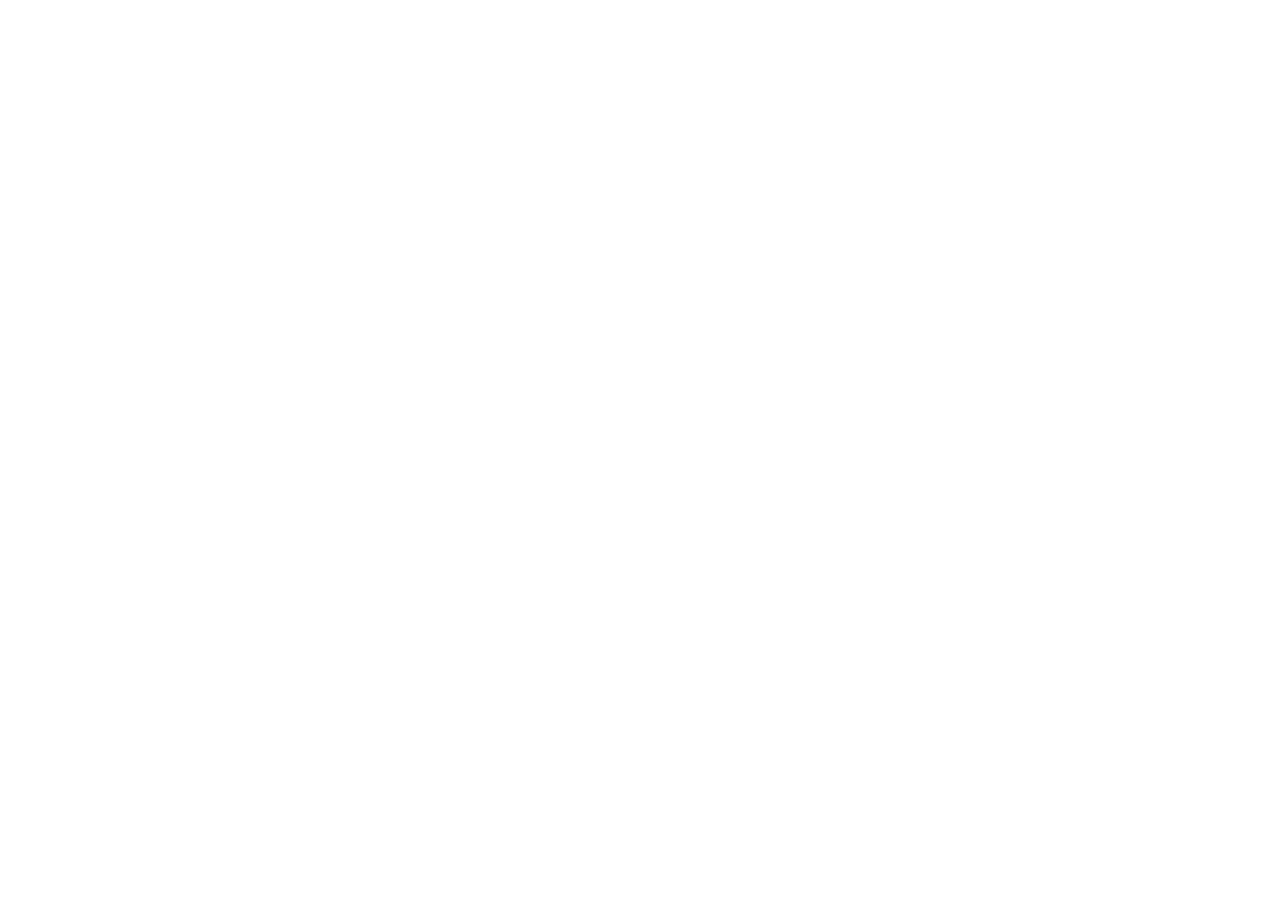
==== index.htm @ 0136e15d "Initial commit" ====
<html>
<head><title>Muzyka metalowa</title></head>

<body>

    <div id="header">
    </div>

    <div id="description">
    </div>

    <div id="content">
    </div>

    <div id="footer">
    </div>

</body>
</html>
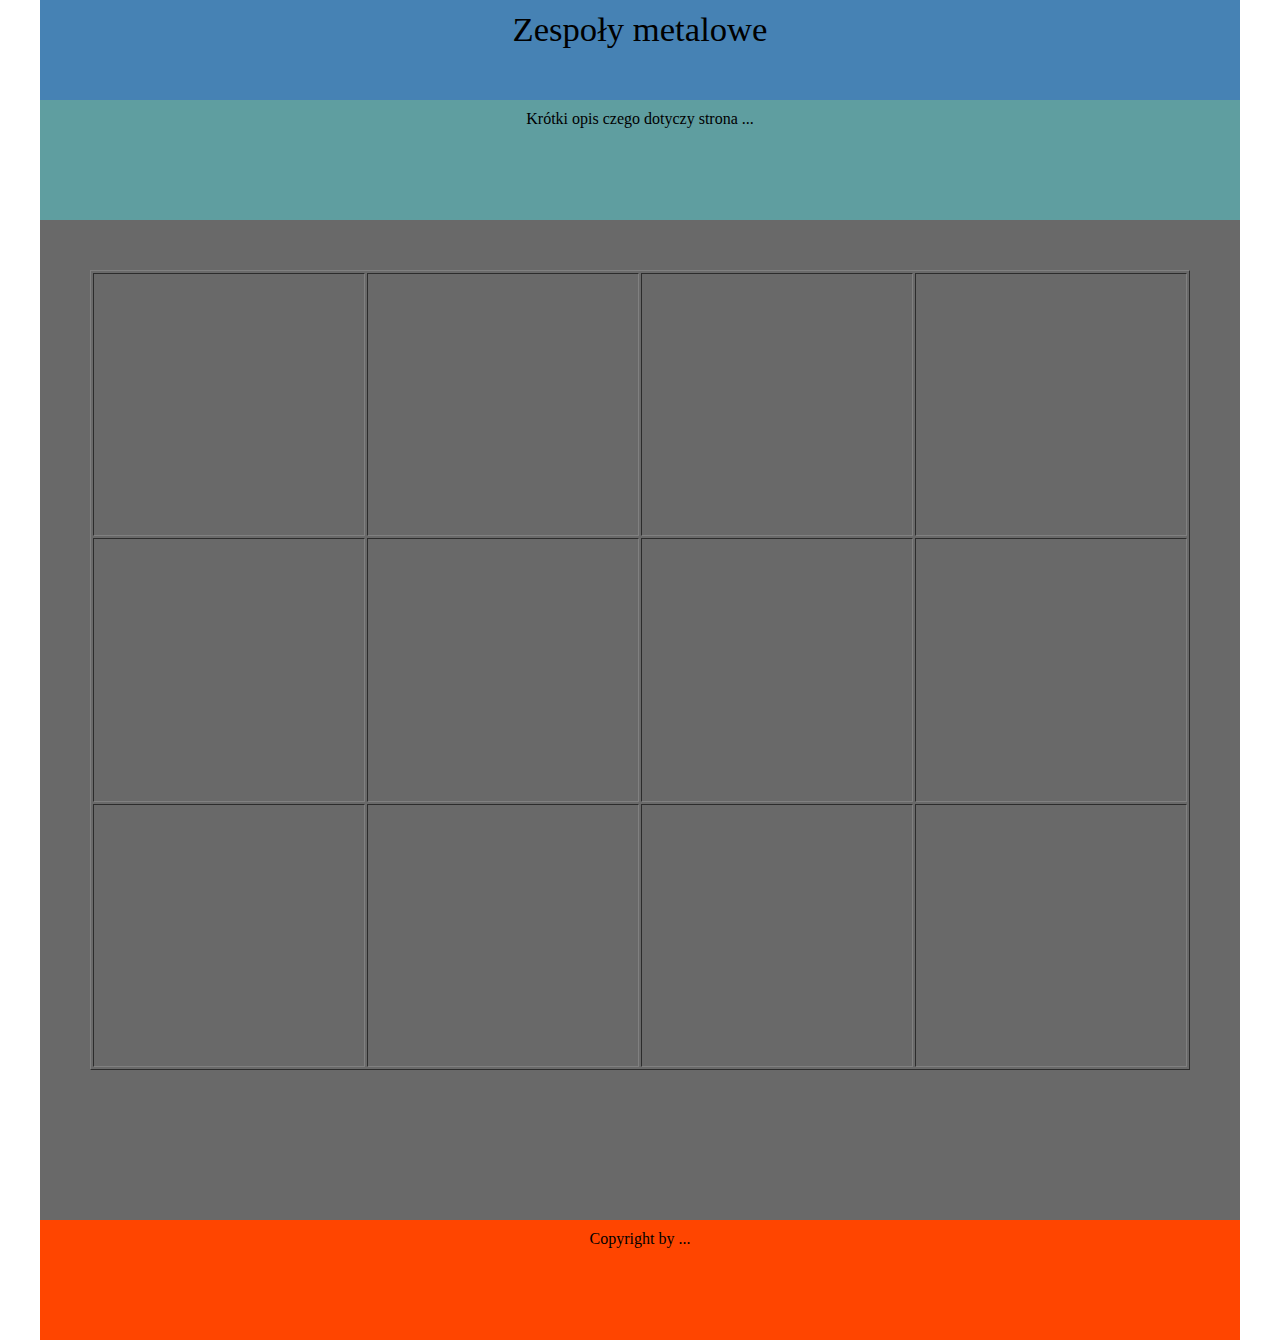
==== commit 7b4edafb: "Poprawki + nowy plik zespołu" ====
--- a/index.htm
+++ b/index.htm
@@ -1,18 +1,47 @@
 <html>
-<head><title>Muzyka metalowa</title></head>
+<head>
+    <title>Muzyka metalowa</title>
+    <link rel="stylesheet" type="text/css" href="css/styles.css" media="screen" />
+</head>
 
 <body>
 
     <div id="header">
+        Zespoły metalowe
     </div>
 
     <div id="description">
+        Krótki opis czego dotyczy strona ...
     </div>
 
     <div id="content">
+
+        <table id="bands" border=1>
+            <tr>
+                <td></td>
+                <td></td>
+                <td></td>
+                <td></td>
+            </tr>
+            <tr>
+                <td></td>
+                <td></td>
+                <td></td>
+                <td></td>
+            </tr>
+            <tr>
+                <td></td>
+                <td></td>
+                <td></td>
+                <td></td>
+            </tr>
+        </table>
+
+
     </div>
 
     <div id="footer">
+        Copyright by ...
     </div>
 
 </body>
--- a/css/styles.css
+++ b/css/styles.css
@@ -0,0 +1,38 @@
+
+body {
+    width: 1200px;
+    margin: 0 auto;
+}
+
+#header {
+    padding: 10px;
+    background-color: steelblue;
+    text-align: center;
+    font-size: 26pt;
+    height: 80px;
+}
+
+#description {
+    padding: 10px;
+    background-color: cadetblue;
+    text-align: center;
+    height: 100px;
+}
+
+#content {
+    padding: 50px;
+    background-color: dimgray;
+    height: 100%;
+}
+
+#bands {
+    width: 100%;
+    height: 800px;
+}
+
+#footer {
+    padding: 10px;
+    background-color: orangered;
+    text-align: center;
+    height: 100px;
+}
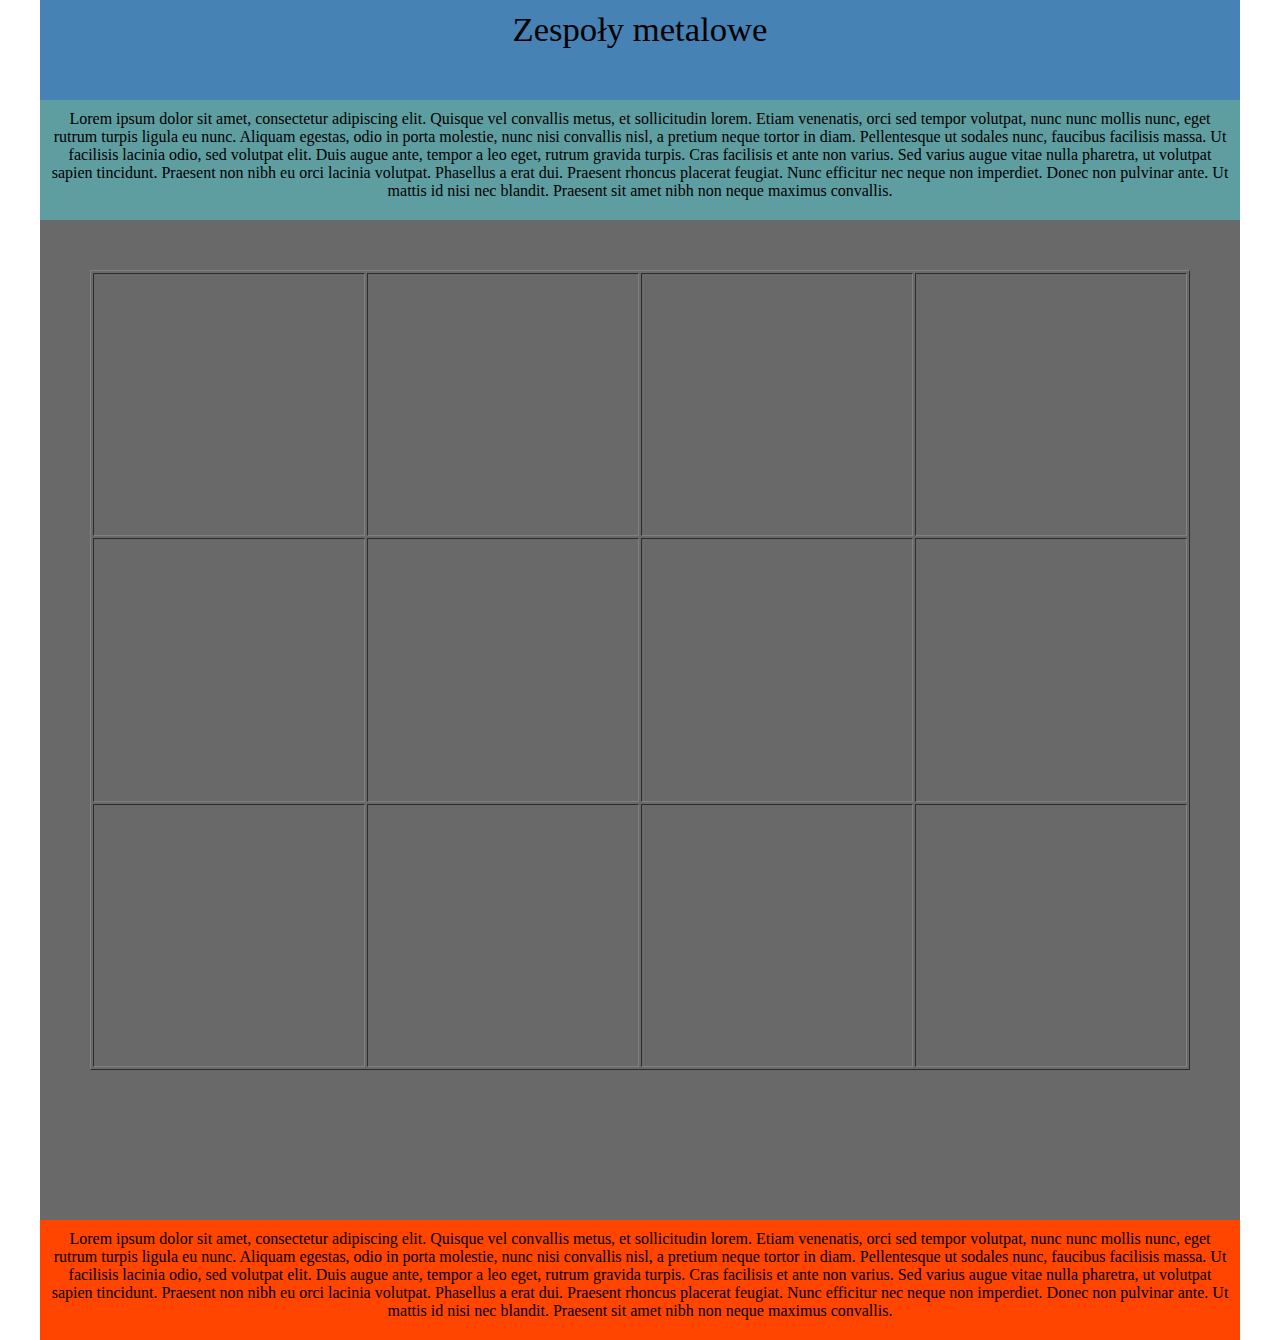
==== commit 4ed5f51a: "Wstępne ostylowanie pliku zespołu" ====
--- a/index.htm
+++ b/index.htm
@@ -11,7 +11,7 @@
     </div>
 
     <div id="description">
-        Krótki opis czego dotyczy strona ...
+        Lorem ipsum dolor sit amet, consectetur adipiscing elit. Quisque vel convallis metus, et sollicitudin lorem. Etiam venenatis, orci sed tempor volutpat, nunc nunc mollis nunc, eget rutrum turpis ligula eu nunc. Aliquam egestas, odio in porta molestie, nunc nisi convallis nisl, a pretium neque tortor in diam. Pellentesque ut sodales nunc, faucibus facilisis massa. Ut facilisis lacinia odio, sed volutpat elit. Duis augue ante, tempor a leo eget, rutrum gravida turpis. Cras facilisis et ante non varius. Sed varius augue vitae nulla pharetra, ut volutpat sapien tincidunt. Praesent non nibh eu orci lacinia volutpat. Phasellus a erat dui. Praesent rhoncus placerat feugiat. Nunc efficitur nec neque non imperdiet. Donec non pulvinar ante. Ut mattis id nisi nec blandit. Praesent sit amet nibh non neque maximus convallis. 
     </div>
 
     <div id="content">
@@ -41,7 +41,7 @@
     </div>
 
     <div id="footer">
-        Copyright by ...
+        Lorem ipsum dolor sit amet, consectetur adipiscing elit. Quisque vel convallis metus, et sollicitudin lorem. Etiam venenatis, orci sed tempor volutpat, nunc nunc mollis nunc, eget rutrum turpis ligula eu nunc. Aliquam egestas, odio in porta molestie, nunc nisi convallis nisl, a pretium neque tortor in diam. Pellentesque ut sodales nunc, faucibus facilisis massa. Ut facilisis lacinia odio, sed volutpat elit. Duis augue ante, tempor a leo eget, rutrum gravida turpis. Cras facilisis et ante non varius. Sed varius augue vitae nulla pharetra, ut volutpat sapien tincidunt. Praesent non nibh eu orci lacinia volutpat. Phasellus a erat dui. Praesent rhoncus placerat feugiat. Nunc efficitur nec neque non imperdiet. Donec non pulvinar ante. Ut mattis id nisi nec blandit. Praesent sit amet nibh non neque maximus convallis. 
     </div>
 
 </body>
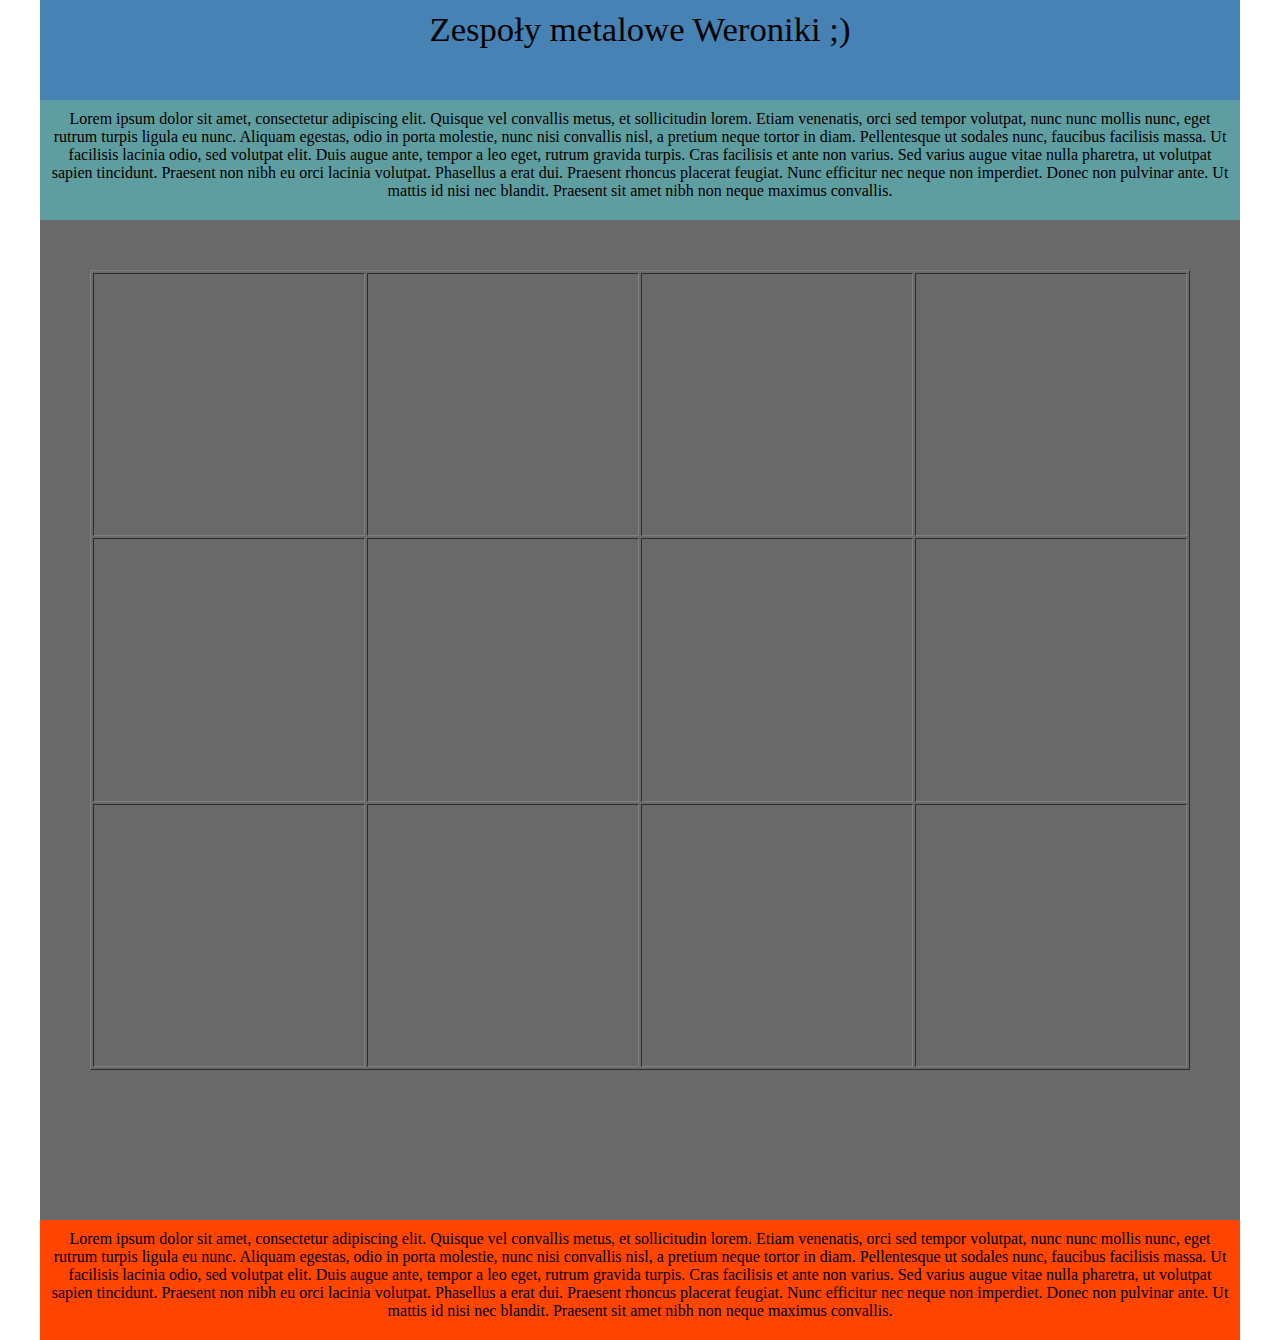
==== commit fc823ef4: "Test z domu" ====
--- a/index.htm
+++ b/index.htm
@@ -7,7 +7,7 @@
 <body>
 
     <div id="header">
-        Zespoły metalowe
+        Zespoły metalowe Weroniki ;)
     </div>
 
     <div id="description">
